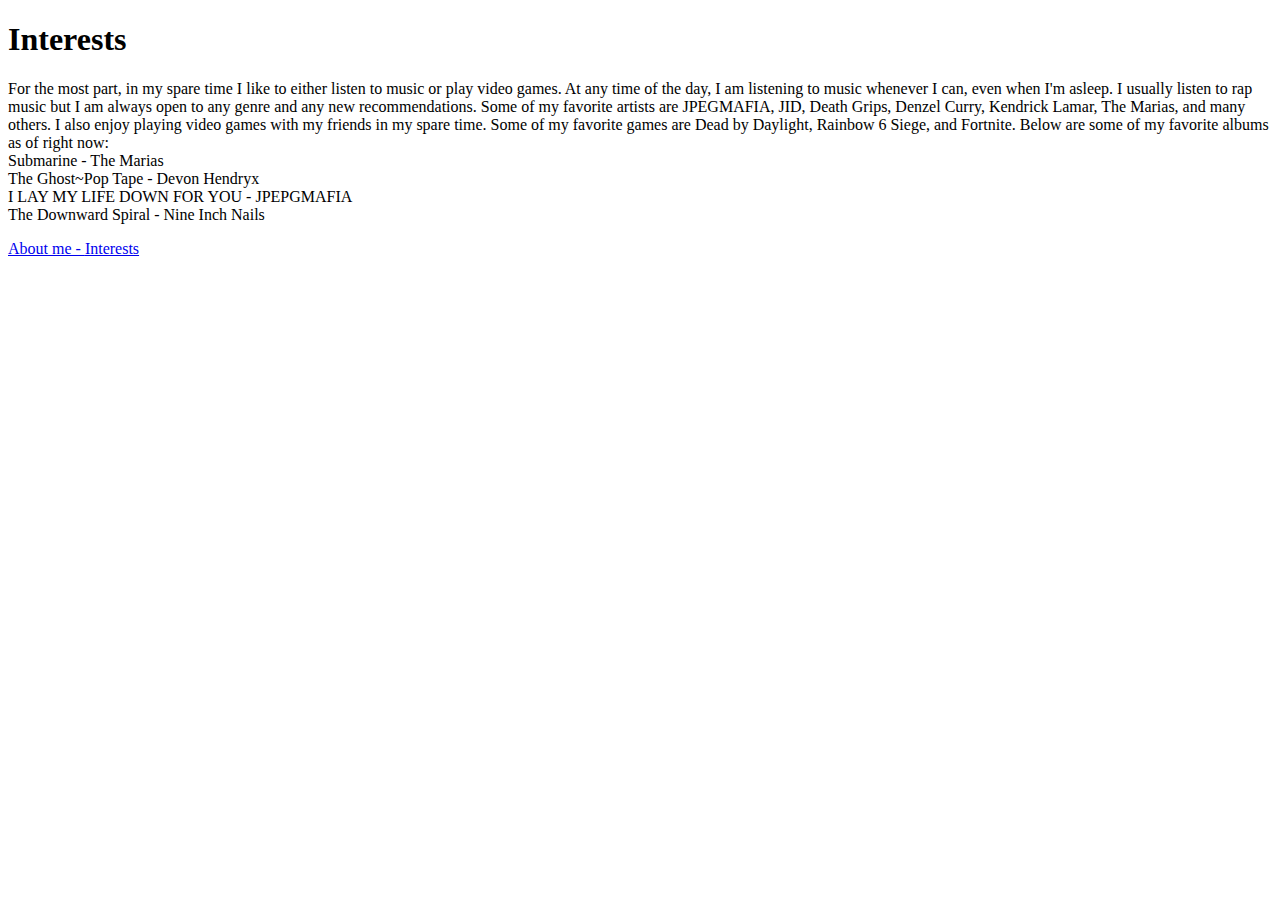
==== interestshw2.html @ 55848233 "Create interestshw2.html" ====
<!DOCTYPE html>
<html>
    <head>
        <link rel="stylesheet" href="hw2.css">
      </head>
    <body>
        <div class="container2">
            <div class="col">
                <header>
                    <h1>Interests</h1>
                    For the most part, in my spare time I like to either listen to music or play video games. At any time of 
the day, I am listening to music whenever I can, even when I'm asleep. I usually listen to rap music but I 
am always open to any genre and any new recommendations. Some of my favorite artists are JPEGMAFIA, JID, 
Death Grips, Denzel Curry, Kendrick Lamar, The Marias, and many others. I also enjoy playing video games with my friends 
in my spare time. Some of my favorite games are Dead by Daylight, Rainbow 6 Siege, and Fortnite.
                    Below are some of my favorite albums as of right now:
                </header>
                <article>
                    <div class="container">
                        <div class="box-1"> <a> Submarine - The Marias </a> </div>
                        <div class="box-1"> <a> The Ghost~Pop Tape - Devon Hendryx </a> </div>
                        <div class="box-1"> <a> I LAY MY LIFE DOWN FOR YOU - JPEPGMAFIA </a> </div>
                        <div class="box-1"> <a> The Downward Spiral - Nine Inch Nails </a> </div>
                    </div>
                </article>
                <footer>
                    <p> <a href="intro.html">About me - </a> <a href="interestshw2.html">Interests</a> </p>
                </footer>
            </div>
        </div>
    

    </body>
</html>
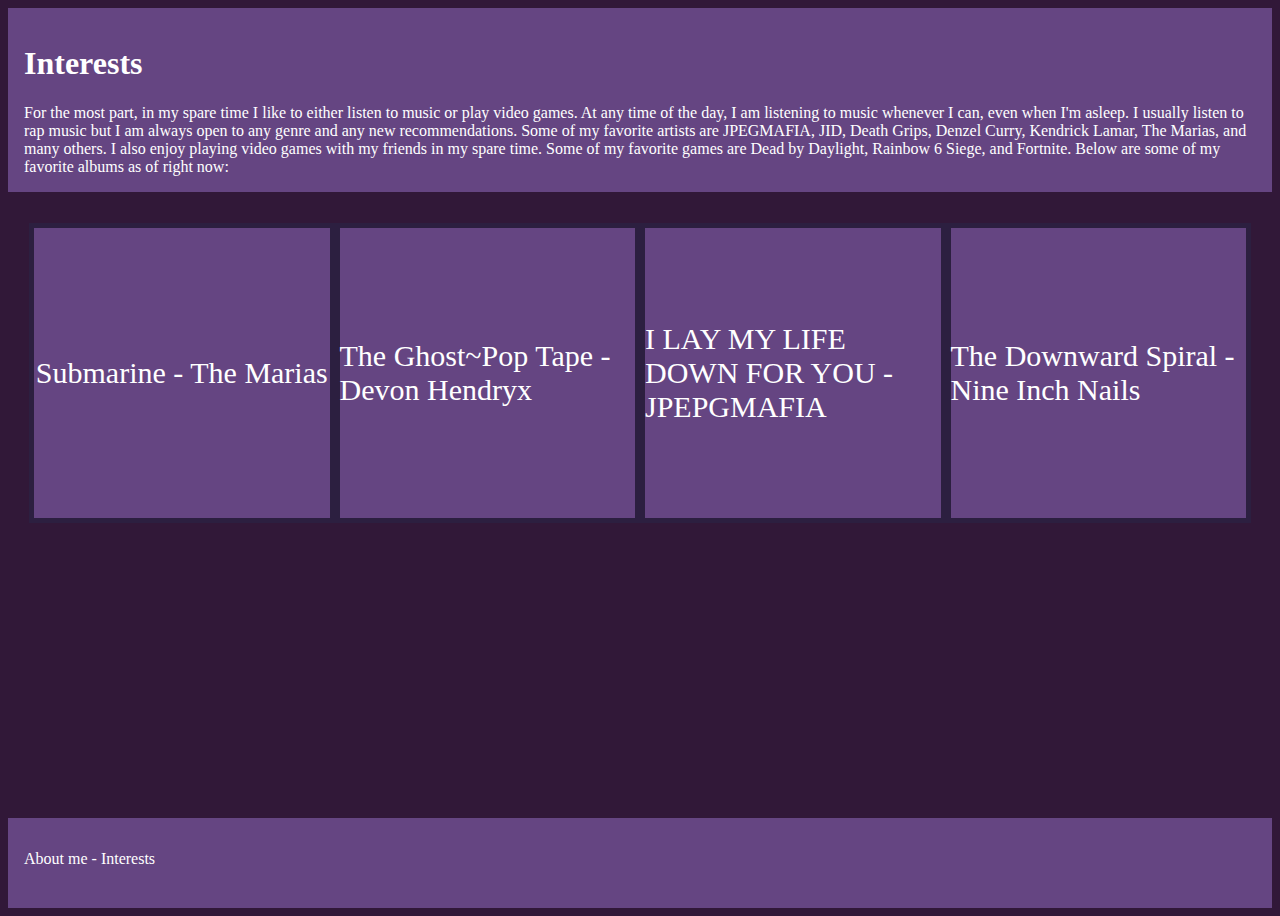
==== commit e1ec79bb: "Update interestshw2.html" ====
--- a/interestshw2.html
+++ b/interestshw2.html
@@ -1,6 +1,7 @@
 <!DOCTYPE html>
 <html>
     <head>
+        <meta charset="utf-8">
         <link rel="stylesheet" href="hw2.css">
       </head>
     <body>
--- a/hw2.css
+++ b/hw2.css
@@ -0,0 +1,87 @@
+body{
+    background-color: rgb(49, 24, 56);
+    * {
+        box-sizing: border-box; 
+      }
+
+      a {
+        color: rgb(255, 255, 255);
+      }
+      a:link {
+        text-decoration: none;
+      }
+
+      a:hover {
+        text-decoration: underline;
+      }
+
+      header {
+        color: white;
+      }
+
+      article{
+        color: white;
+      }
+
+    .container{
+        display : flex;
+        margin-top: 10px;
+        flex-direction : row;
+        padding: 5px;        
+        justify-content: space-between;
+        align-content: space around; 
+    }
+
+    [class ^="box-"]{
+        width: 140px;
+        height: 300px;
+        background-color: rgb(101, 69, 130);
+        border: 5px solid rgb(44, 31, 64);
+        display : flex;
+        justify-content : center;
+        align-items : center;
+    }
+
+    .container2{
+        display : flex;
+        min-height: 100vh;
+        flex-direction : row;
+        gap: 5px;
+    }
+
+    .col{
+        display: flex;
+        flex-direction: column;
+        flex: 5;
+    }
+
+    .content {
+        display: flex;
+        flex-direction: row;
+    }
+
+    header, footer {
+        background-color: rgb(101, 69, 130);
+        min-height: 10vh;
+      }
+
+    article{
+        flex: 3
+    }
+     
+      
+    header, footer, article, nav {
+        padding: 1em;
+      }
+
+    .box-1{
+        font-size: 30px;
+        flex-grow: 1;
+    
+    }
+
+    .text{
+        padding: 16px;
+        font-size: 20px;
+    }
+}
